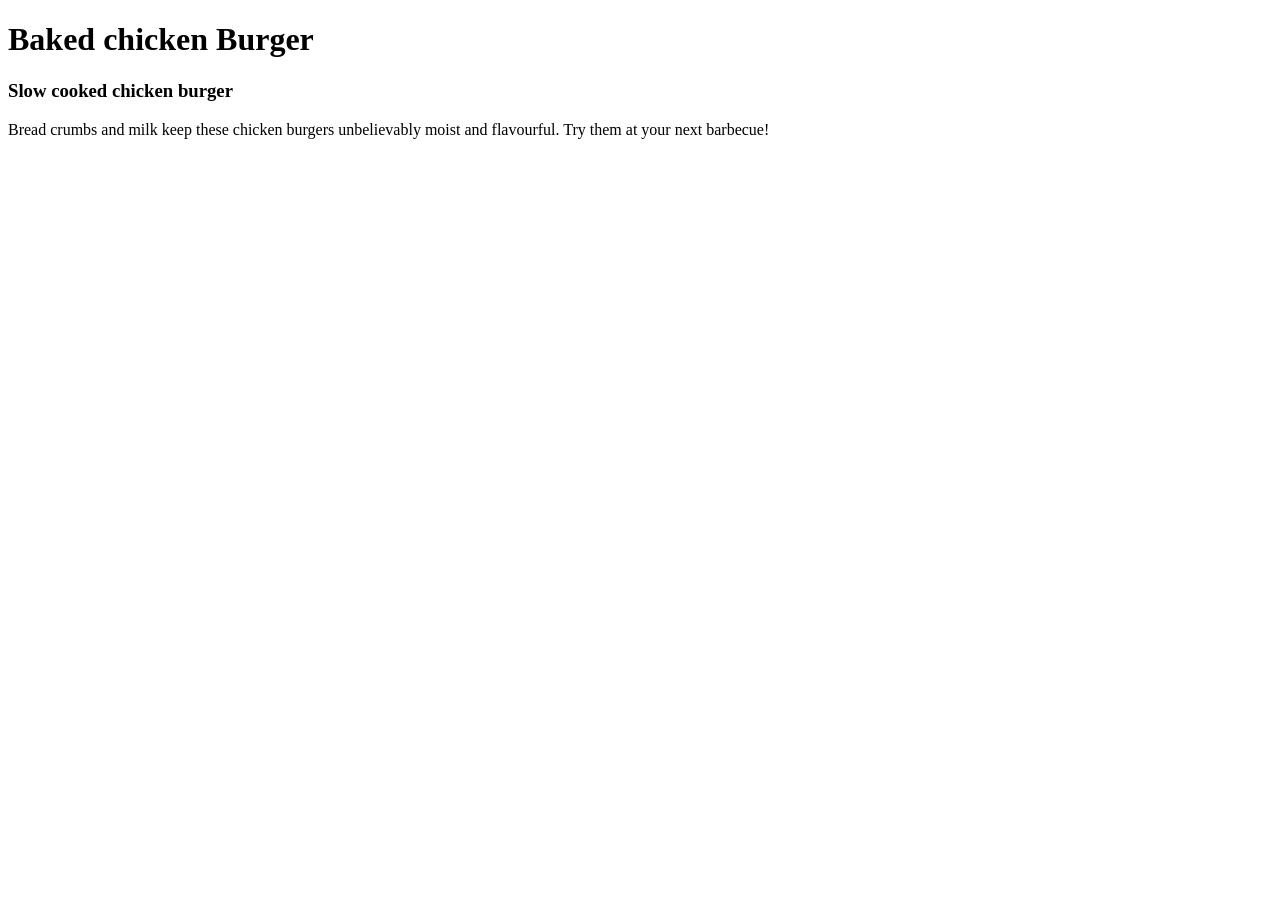
==== recipes/BakedChickenBurger.html @ cec0efe1 "New recipe added , boiler plate created & headings" ====
<!DOCTYPE html>
<html lang="en">
<head>
    <meta charset="UTF-8">
    <meta http-equiv="X-UA-Compatible" content="IE=edge">
    <meta name="viewport" content="width=device-width, initial-scale=1.0">
    <title>Document</title>
</head>
<body>
 <h1>Baked chicken Burger</h1>

 <h3><strong>Slow cooked chicken burger</strong></h3>
 <p>Bread crumbs and milk keep these chicken burgers unbelievably moist and flavourful. Try them at your next barbecue!</p>
 
</body>
</html>
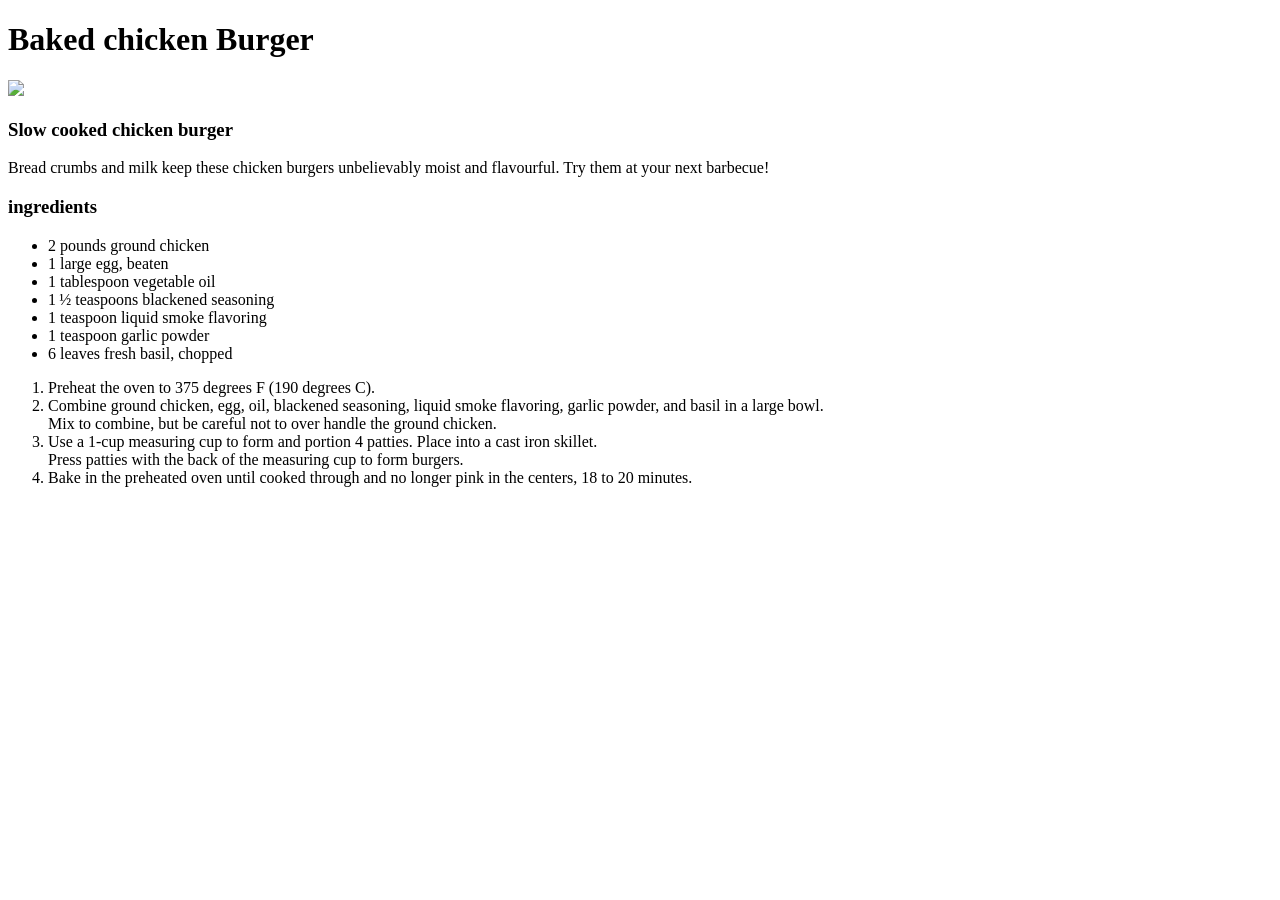
==== commit 6ddaed0f: "Added lists & images" ====
--- a/recipes/BakedChickenBurger.html
+++ b/recipes/BakedChickenBurger.html
@@ -8,9 +8,29 @@
 </head>
 <body>
  <h1>Baked chicken Burger</h1>
-
+<img src="https://imagesvc.meredithcorp.io/v3/mm/image?url=https%3A%2F%2Fimages.media-allrecipes.com%2Fuserphotos%2F9261625.jpg&w=595&h=791&c=sc&poi=face&q=60&orient=true"/>
  <h3><strong>Slow cooked chicken burger</strong></h3>
  <p>Bread crumbs and milk keep these chicken burgers unbelievably moist and flavourful. Try them at your next barbecue!</p>
  
+ <h3>ingredients</h3>
+ 
+ <ul>
+<li>2 pounds ground chicken</li>
+<li>1 large egg, beaten</li>
+<li>1 tablespoon vegetable oil</li>
+<li>1 ½ teaspoons blackened seasoning</li>
+<li>1 teaspoon liquid smoke flavoring</li>
+<li>1 teaspoon garlic powder</li>
+<li>6 leaves fresh basil, chopped</li>
+ </ul>
+
+ <ol>
+<li>Preheat the oven to 375 degrees F (190 degrees C).</li>
+<li>Combine ground chicken, egg, oil, blackened seasoning, liquid smoke flavoring, garlic powder, and basil in a large bowl. <br>Mix to combine, but be careful not to over handle the ground chicken.</li>
+<li>Use a 1-cup measuring cup to form and portion 4 patties. Place into a cast iron skillet. <br>Press patties with the back of the measuring cup to form burgers.</li>
+<li>Bake in the preheated oven until cooked through and no longer pink in the centers, 18 to 20 minutes.</li>
+</ol>
+
+
 </body>
 </html>
